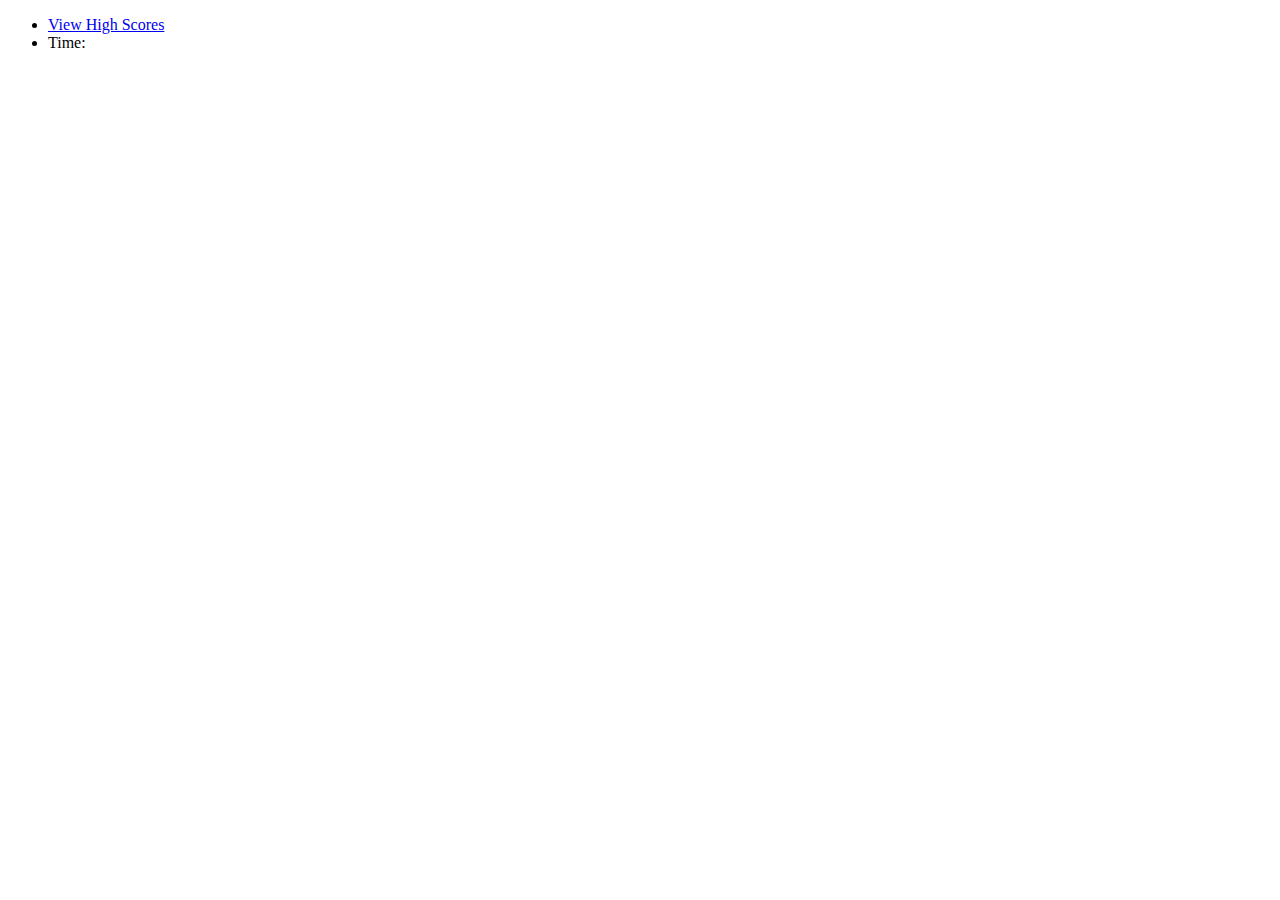
==== game-over.html @ da7622cf "setting up html files" ====
<!DOCTYPE html>
<html lang="en">
<head>
    <meta charset="UTF-8">
    <meta http-equiv="X-UA-Compatible" content="IE=edge">
    <meta name="viewport" content="width=device-width, initial-scale=1.0">
    <title>It's Quiz Time!</title>
    <link rel="stylesheet" href="./assets/css/style.css" />
</head>
<body>
        <!-- Header needs to contain the timer and a link to view the high scores list -->
    <header>
        <nav class="header">
            <ul>
                <li>
                    <a class="high-scores-list-nav" href="#">View High Scores</a>
                </li>
                <li>
                    <div class="countdown-timer">Time: <span id="timer"></span></div>
                </li>
            </ul>
        </nav>
    </header>

    <!-- if the timer hits zero before the quiz is complete or if the user answers all of the quiz questions, the user should be taken to a 'game over' screen where they can enter their initials and submit them to the high scores list -->
    <!-- after submitting their initials, the user should be taken to the 'view high scores' section, where they can see a list of the high scores and corresponding initials -->


    <script src="./assets/js/script.js"></script>
</body>
</html>
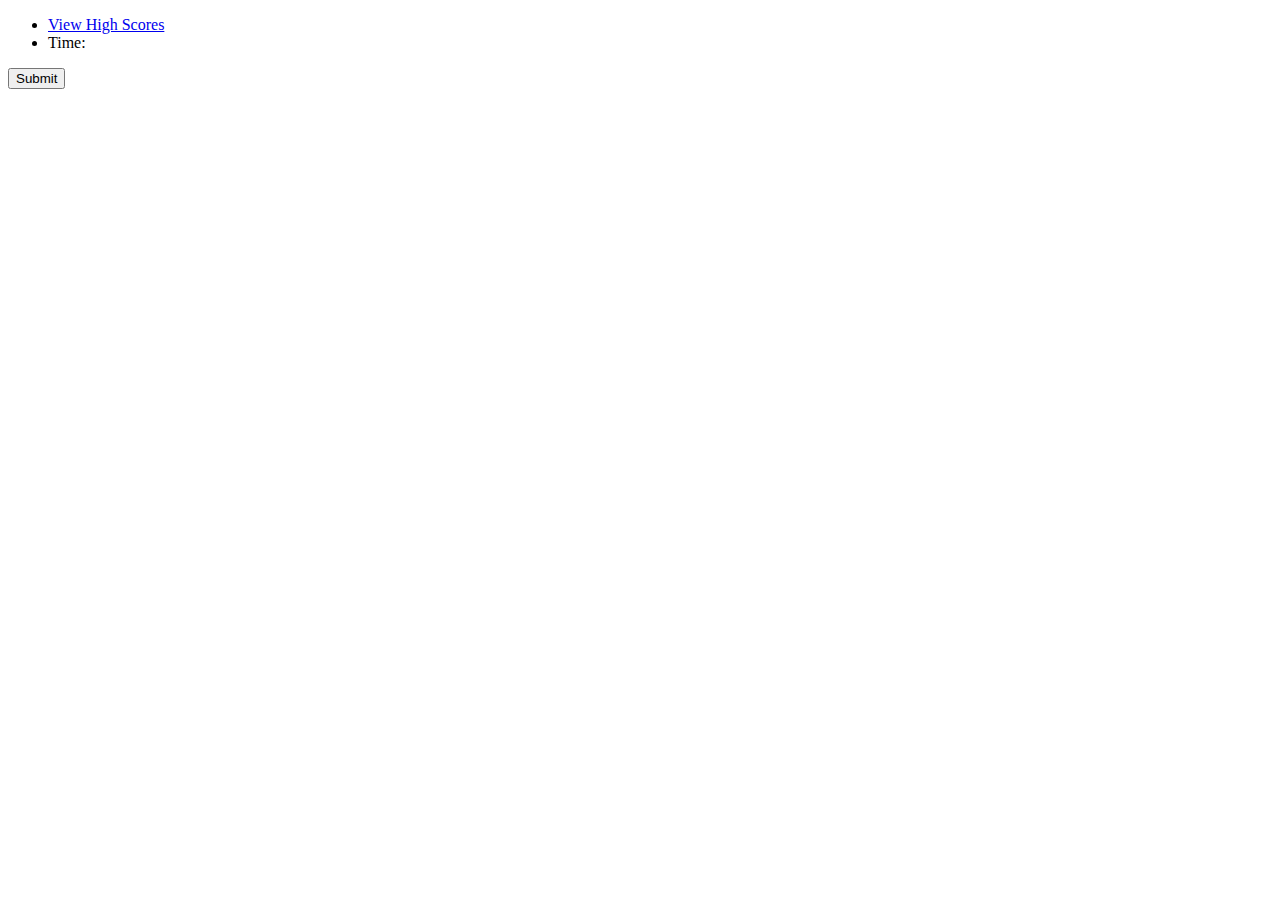
==== commit 4b2e7c9c: "set up html files and added variables to js" ====
--- a/game-over.html
+++ b/game-over.html
@@ -13,7 +13,7 @@
         <nav class="header">
             <ul>
                 <li>
-                    <a class="high-scores-list-nav" href="#">View High Scores</a>
+                    <a class="high-scores-list-nav" href="./high-scores.html">View High Scores</a>
                 </li>
                 <li>
                     <div class="countdown-timer">Time: <span id="timer"></span></div>
@@ -21,7 +21,15 @@
             </ul>
         </nav>
     </header>
-
+    <div class="game-over-main">
+        <div class="game-over-header">
+        </div>
+        <div class="game-over-text">
+        </div>
+        <div class="high-score-entry">
+            <button class="submit-btn" id="submit-btn" type="submit">Submit</button>
+        </div>
+    </div>
     <!-- if the timer hits zero before the quiz is complete or if the user answers all of the quiz questions, the user should be taken to a 'game over' screen where they can enter their initials and submit them to the high scores list -->
     <!-- after submitting their initials, the user should be taken to the 'view high scores' section, where they can see a list of the high scores and corresponding initials -->
 
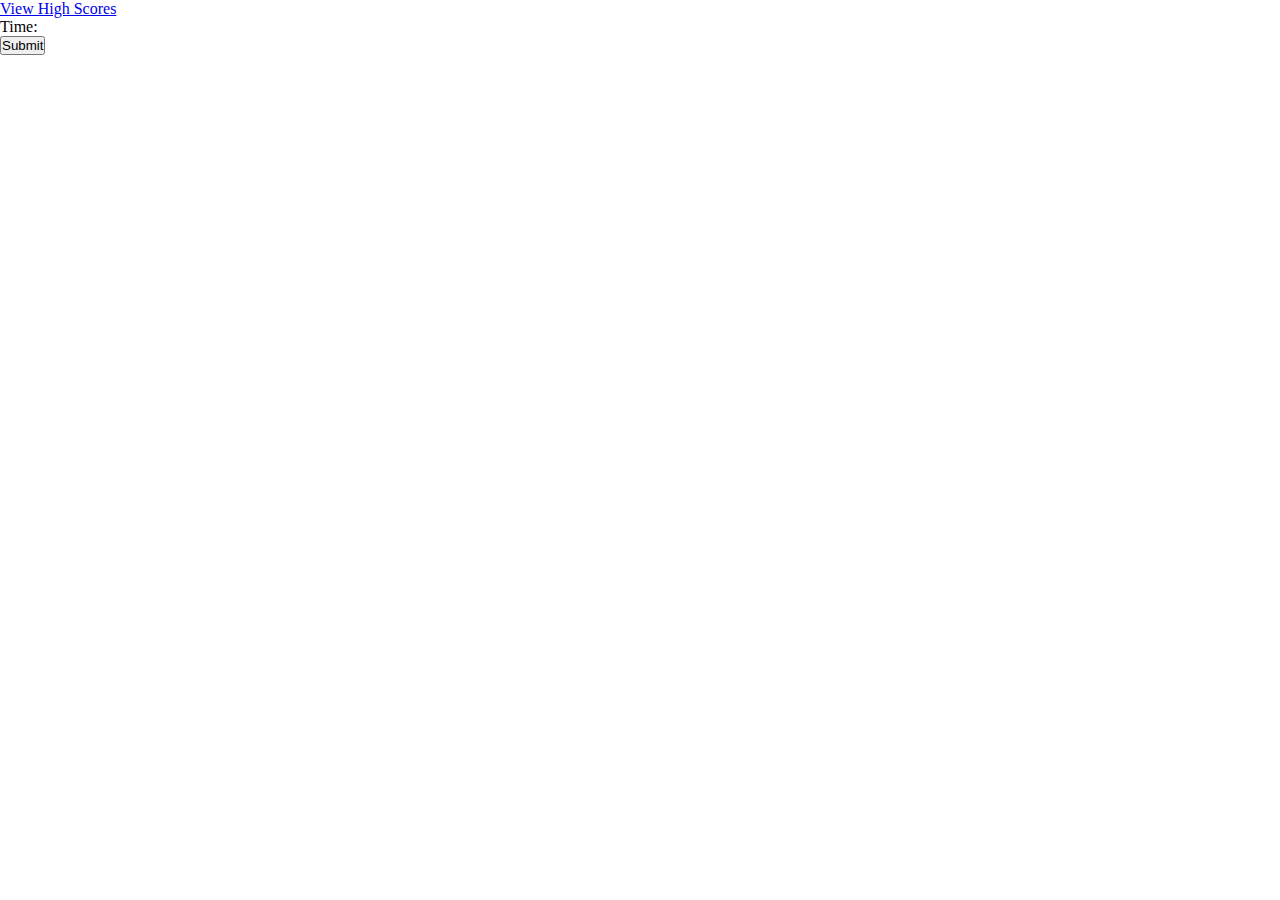
==== commit e4583f34: "attempt to get questions to recognize key and start adding css" ====
--- a/game-over.html
+++ b/game-over.html
@@ -16,7 +16,7 @@
                     <a class="high-scores-list-nav" href="./high-scores.html">View High Scores</a>
                 </li>
                 <li>
-                    <div class="countdown-timer">Time: <span id="timer"></span></div>
+                    <text class="countdown-timer" id="countdown-timer">Time: <text id="score"></text></text>
                 </li>
             </ul>
         </nav>
@@ -34,6 +34,6 @@
     <!-- after submitting their initials, the user should be taken to the 'view high scores' section, where they can see a list of the high scores and corresponding initials -->
 
 
-    <script src="./assets/js/script.js"></script>
+    <script src="./assets/js/script2.js"></script>
 </body>
 </html>--- a/assets/css/style.css
+++ b/assets/css/style.css
@@ -0,0 +1,26 @@
+* {
+  margin: 0;
+  padding: 0;
+  box-sizing: border-box;
+}
+
+html,
+body {
+  height: 100%;
+  margin: 0;
+  padding: 0;
+  width: auto;
+}
+
+header {
+  display: flex;
+  flex-wrap: wrap;
+  top: 0;
+  width: auto;
+}
+
+header nav div {
+  justify-content: space-between;
+
+  width: auto;
+}
